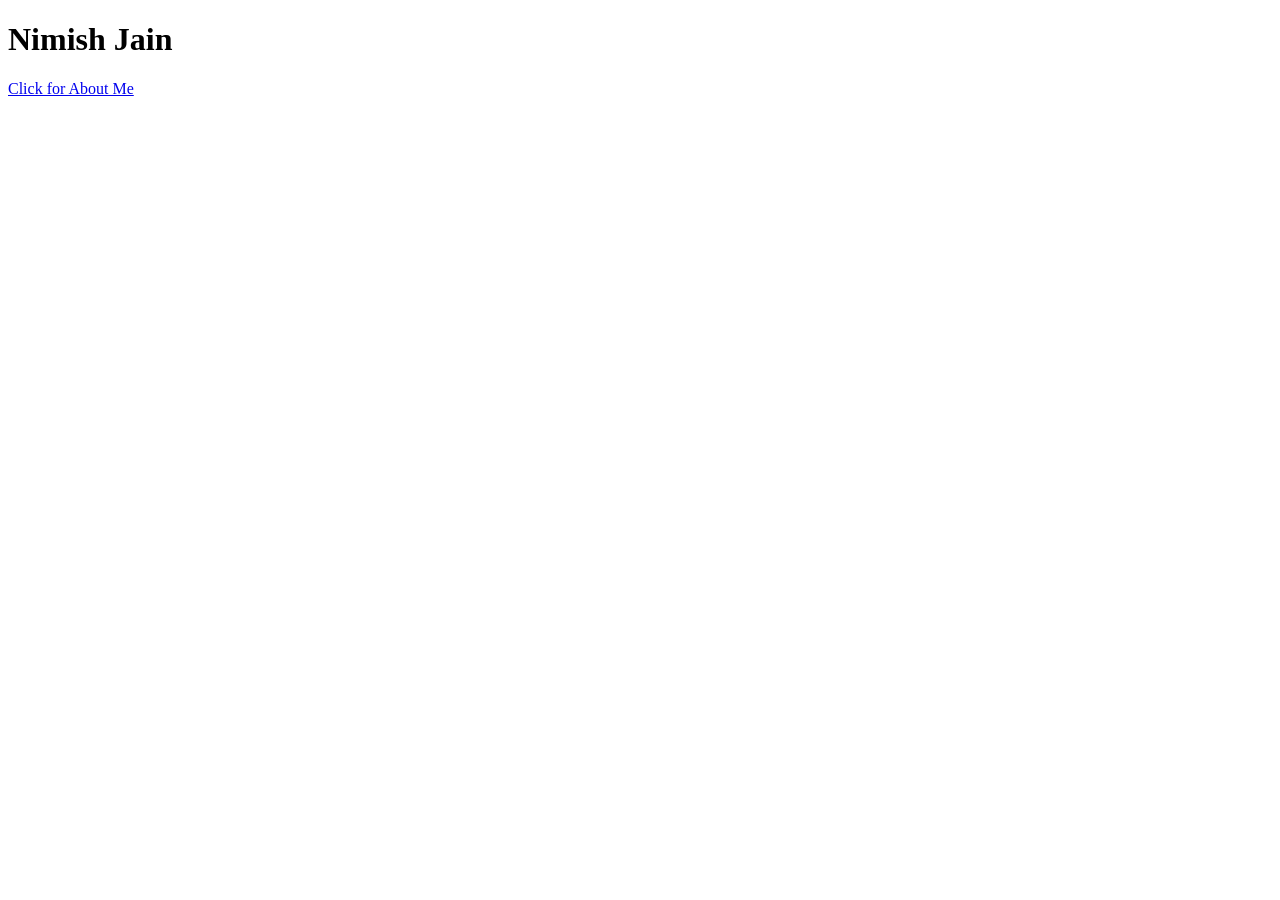
==== index.html @ 73d4f6ff "Add files via upload" ====
<!DOCTYPE html>
<html lang="en">
<head>
    <meta charset="UTF-8">
    <meta name="viewport" content="width=device-width, initial-scale=1.0">
    <title>Webpage</title>
</head>
<body>
    <h1>Nimish Jain</h1>
    <a href="aboutme.html" alt="error" title="leads to about me">
        Click for About Me
    </a>
</body>
</html>
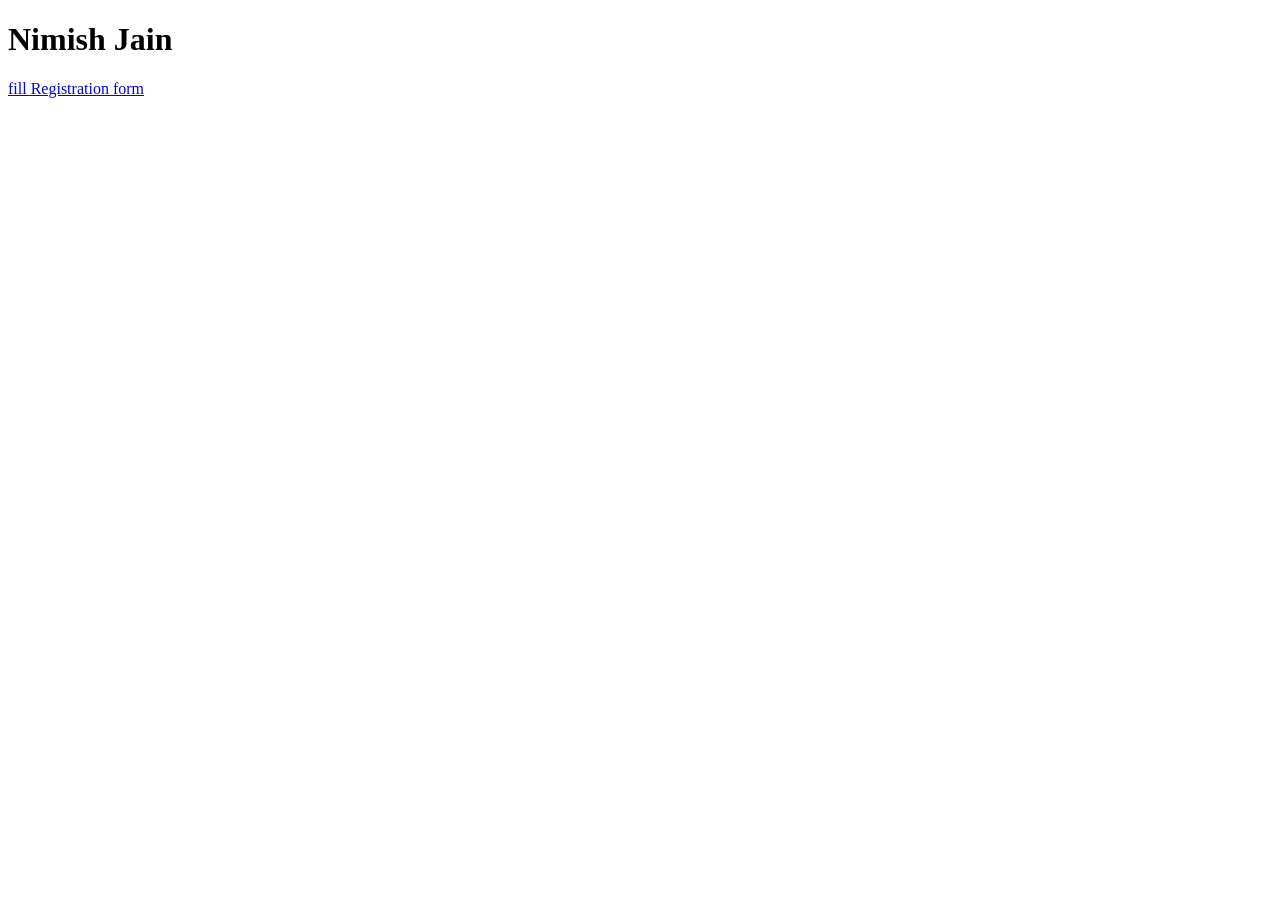
==== commit 8781fed8: "Add files via upload" ====
--- a/index.html
+++ b/index.html
@@ -7,8 +7,8 @@
 </head>
 <body>
     <h1>Nimish Jain</h1>
-    <a href="aboutme.html" alt="error" title="leads to about me">
-        Click for About Me
+    <a href="project.html" alt="error" title="leads to about me">
+        fill Registration form
     </a>
 </body>
 </html>
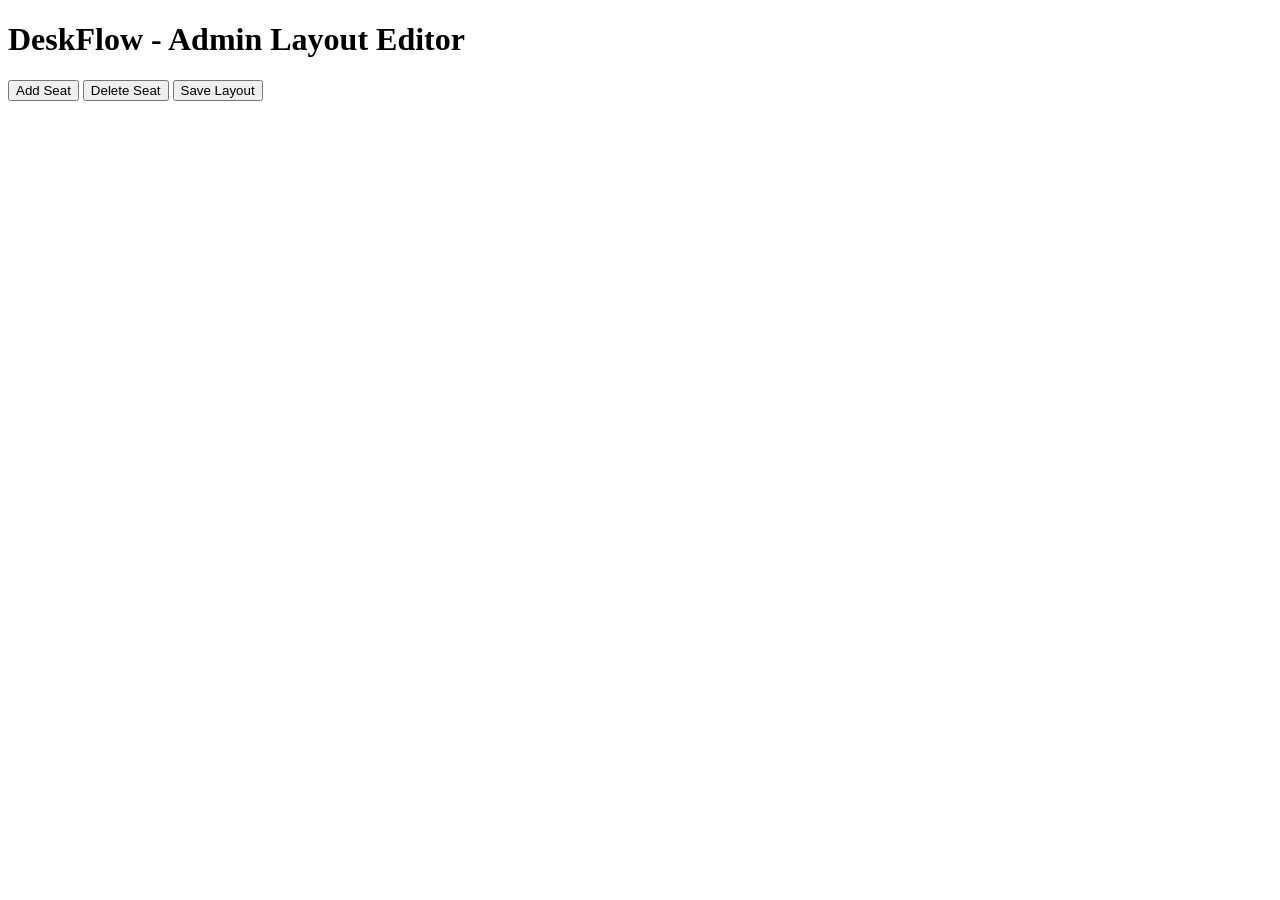
==== commit a1cfd3fe: "Update index.html" ====
--- a/index.html
+++ b/index.html
@@ -1,14 +1,17 @@
 <!DOCTYPE html>
-<html lang="en">
-<head>
-    <meta charset="UTF-8">
-    <meta name="viewport" content="width=device-width, initial-scale=1.0">
-    <title>Webpage</title>
-</head>
+<html>
+    <head>
+        <title>DeskFlow Layout Editor</title>
+        <link rel="stylesheet" href="style.css">
+    </head>
 <body>
-    <h1>Nimish Jain</h1>
-    <a href="project.html" alt="error" title="leads to about me">
-        fill Registration form
-    </a>
+    <h1>DeskFlow - Admin Layout Editor</h1>
+    <div class="controls">
+    <button onclick="addSeat()">Add Seat</button>
+    <button onclick="deleteMode()">Delete Seat</button>
+    <button onclick="saveLayout()">Save Layout</button>
+    </div>
+    <svg id="floor" width="900" height="500"></svg>
+    <script src="script.js"></script>
 </body>
-</html>+</html>
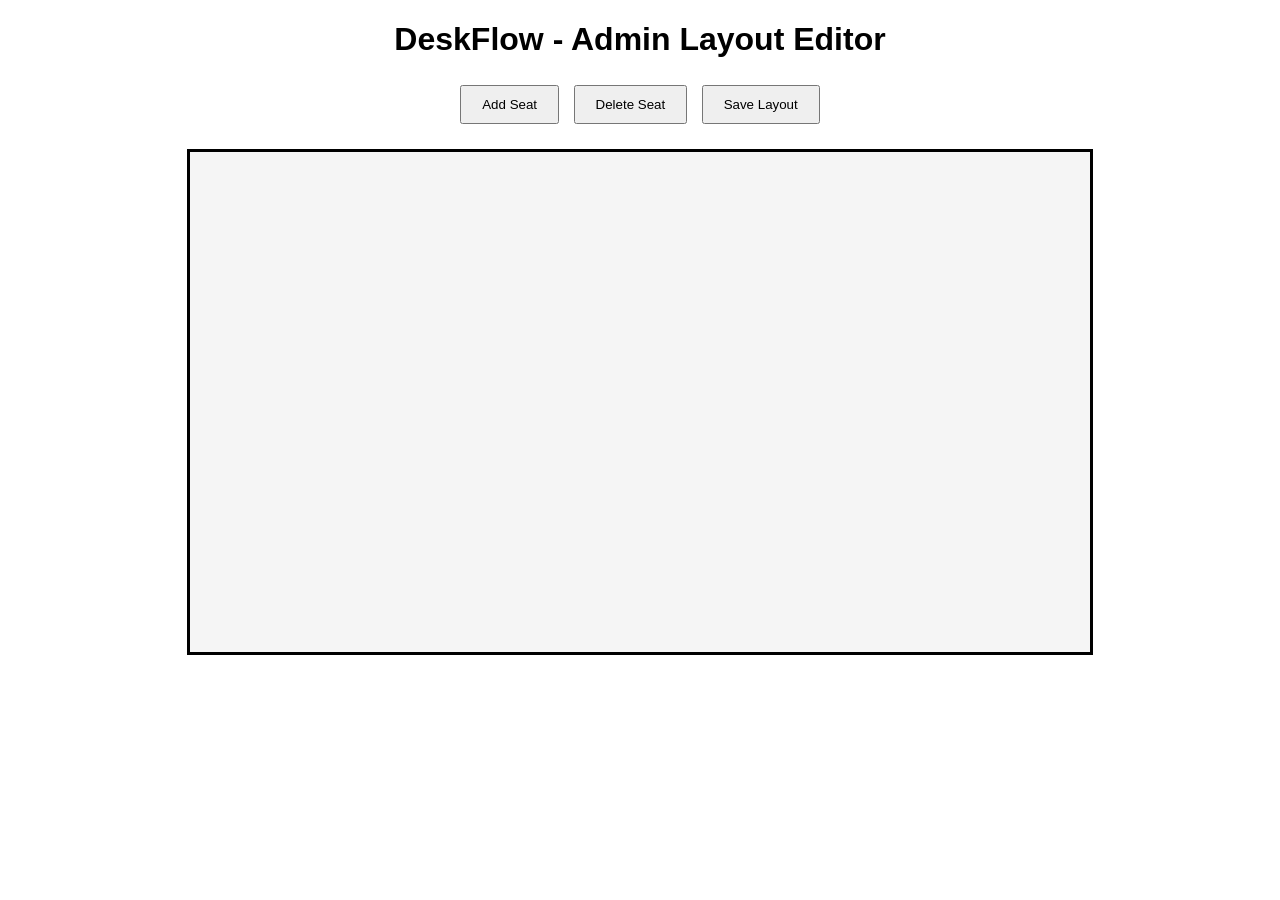
==== commit efe8d798: "Add files via upload" ====
--- a/index.html
+++ b/index.html
@@ -1,17 +1,25 @@
 <!DOCTYPE html>
-<html>
-    <head>
-        <title>DeskFlow Layout Editor</title>
-        <link rel="stylesheet" href="style.css">
-    </head>
+<html lang="en">
+<head>
+    <meta charset="UTF-8">
+    <meta name="viewport" content="width=device-width, initial-scale=1.0">
+    <title>DeskFlow Layout Editor</title>
+
+    <link rel="stylesheet" href="style.css">
+</head>
 <body>
+
     <h1>DeskFlow - Admin Layout Editor</h1>
+
     <div class="controls">
-    <button onclick="addSeat()">Add Seat</button>
-    <button onclick="deleteMode()">Delete Seat</button>
-    <button onclick="saveLayout()">Save Layout</button>
+        <button onclick="addSeat()">Add Seat</button>
+        <button onclick="deleteMode()">Delete Seat</button>
+        <button onclick="saveLayout()">Save Layout</button>
     </div>
+
     <svg id="floor" width="900" height="500"></svg>
+
     <script src="script.js"></script>
+
 </body>
-</html>
+</html>
--- a/style.css
+++ b/style.css
@@ -0,0 +1,30 @@
+body {
+    font-family: Arial, sans-serif;
+    text-align: center;
+}
+
+.controls {
+    margin: 20px;
+}
+
+button {
+    padding: 10px 20px;
+    margin: 5px;
+    cursor: pointer;
+}
+
+#floor {
+    border: 3px solid black;
+    background: #f5f5f5;
+    margin: auto;
+    display: block;
+}
+
+.seat {
+    fill: green;
+    cursor: pointer;
+}
+
+.seat:hover {
+    fill: orange;
+}
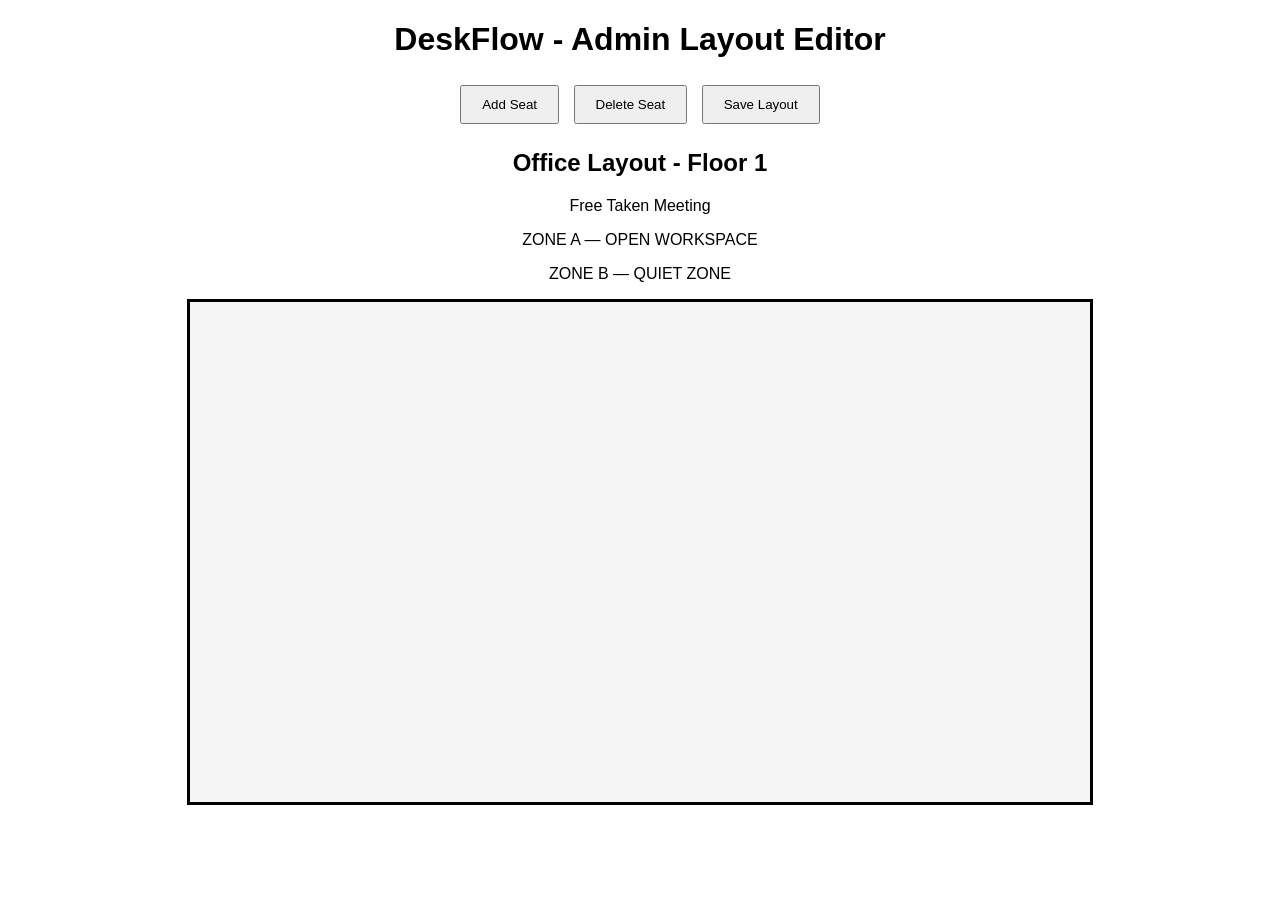
==== commit 8864d98a: "Update index.html" ====
--- a/index.html
+++ b/index.html
@@ -16,10 +16,32 @@
         <button onclick="deleteMode()">Delete Seat</button>
         <button onclick="saveLayout()">Save Layout</button>
     </div>
+        <div class="header">
+        <h2>Office Layout - Floor 1</h2>
+
+        <div class="legend">
+            <span class="dot free"></span> Free
+            <span class="dot taken"></span> Taken
+            <span class="dot meeting"></span> Meeting
+        </div>
+    </div>
+
+    <!-- MAIN LAYOUT -->
+    <div class="layout">
+
+        <!-- ZONE A -->
+        <p class="zone-title">ZONE A — OPEN WORKSPACE</p>
+        <div class="row" id="zoneA"></div>
+
+        <!-- ZONE B -->
+        <p class="zone-title">ZONE B — QUIET ZONE</p>
+        <div class="row" id="zoneB"></div>
+
+    </div>
 
     <svg id="floor" width="900" height="500"></svg>
 
     <script src="script.js"></script>
 
 </body>
-</html>+</html>
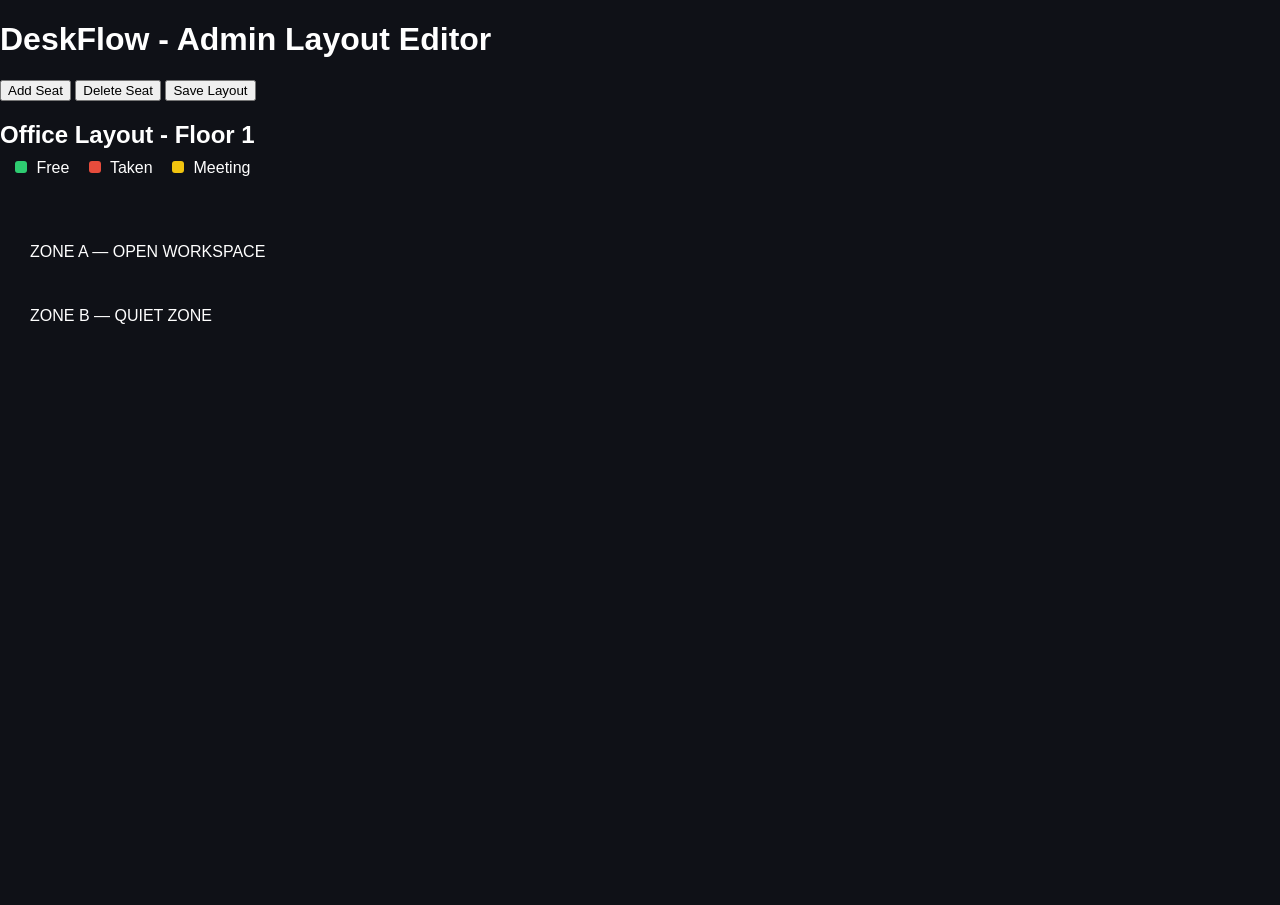
==== commit d075166d: "Add files via upload" ====
--- a/index.html
+++ b/index.html
@@ -11,11 +11,9 @@
 
     <h1>DeskFlow - Admin Layout Editor</h1>
 
-    <div class="controls">
-        <button onclick="addSeat()">Add Seat</button>
-        <button onclick="deleteMode()">Delete Seat</button>
-        <button onclick="saveLayout()">Save Layout</button>
-    </div>
+    <button onclick="addSeat()">Add Seat</button>
+<button onclick="deleteSeatMode()">Delete Seat</button>
+<button onclick="saveLayout()">Save Layout</button>
         <div class="header">
         <h2>Office Layout - Floor 1</h2>
 
--- a/style.css
+++ b/style.css
@@ -1,30 +1,94 @@
 body {
+    margin: 0;
     font-family: Arial, sans-serif;
-    text-align: center;
+    background: #0f1117;
+    color: #fff;
+}
+.row {
+    display: flex;
+    flex-direction: row;   
+    gap: 18px;
+    margin-bottom: 30px;
+    flex-wrap: nowrap;    
+}
+.container {
+    padding: 20px;
 }
 
-.controls {
-    margin: 20px;
+h2 {
+    margin-bottom: 10px;
 }
 
-button {
-    padding: 10px 20px;
-    margin: 5px;
-    cursor: pointer;
+.legend {
+    margin-bottom: 20px;
 }
 
-#floor {
-    border: 3px solid black;
-    background: #f5f5f5;
-    margin: auto;
-    display: block;
+.legend span {
+    display: inline-block;
+    width: 12px;
+    height: 12px;
+    margin: 0 5px 0 15px;
+    border-radius: 3px;
+}
+
+.free { background: #2ecc71; }
+.taken { background: #e74c3c; }
+.meeting { background: #f1c40f; }
+
+.zone {
+    margin-bottom: 30px;
+}
+
+.zone h3 {
+    color: #aaa;
+    font-size: 14px;
+    margin-bottom: 10px;
+}
+
+.seats {
+    display: flex;
+    gap: 15px;
+    flex-wrap: wrap;
+}
+.layout {
+    padding: 30px;
+    width: 100%;
+}
+.seat {
+    min-width: 65px;  
+    height: 65px;
 }
 
 .seat {
-    fill: green;
+    width: 70px;
+    height: 70px;
+    border-radius: 12px;
+    display: flex;
+    flex-direction: column;
+    align-items: center;
+    justify-content: center;
+    font-size: 12px;
     cursor: pointer;
+    border: 2px solid transparent;
+    transition: 0.3s;
+}
+
+/* Seat States */
+.free-seat {
+    background: rgba(46, 204, 113, 0.15);
+    border-color: #2ecc71;
+}
+
+.taken-seat {
+    background: rgba(231, 76, 60, 0.15);
+    border-color: #e74c3c;
+}
+
+.meeting-seat {
+    background: rgba(241, 196, 15, 0.15);
+    border-color: #f1c40f;
 }
 
 .seat:hover {
-    fill: orange;
+    transform: scale(1.05);
 }
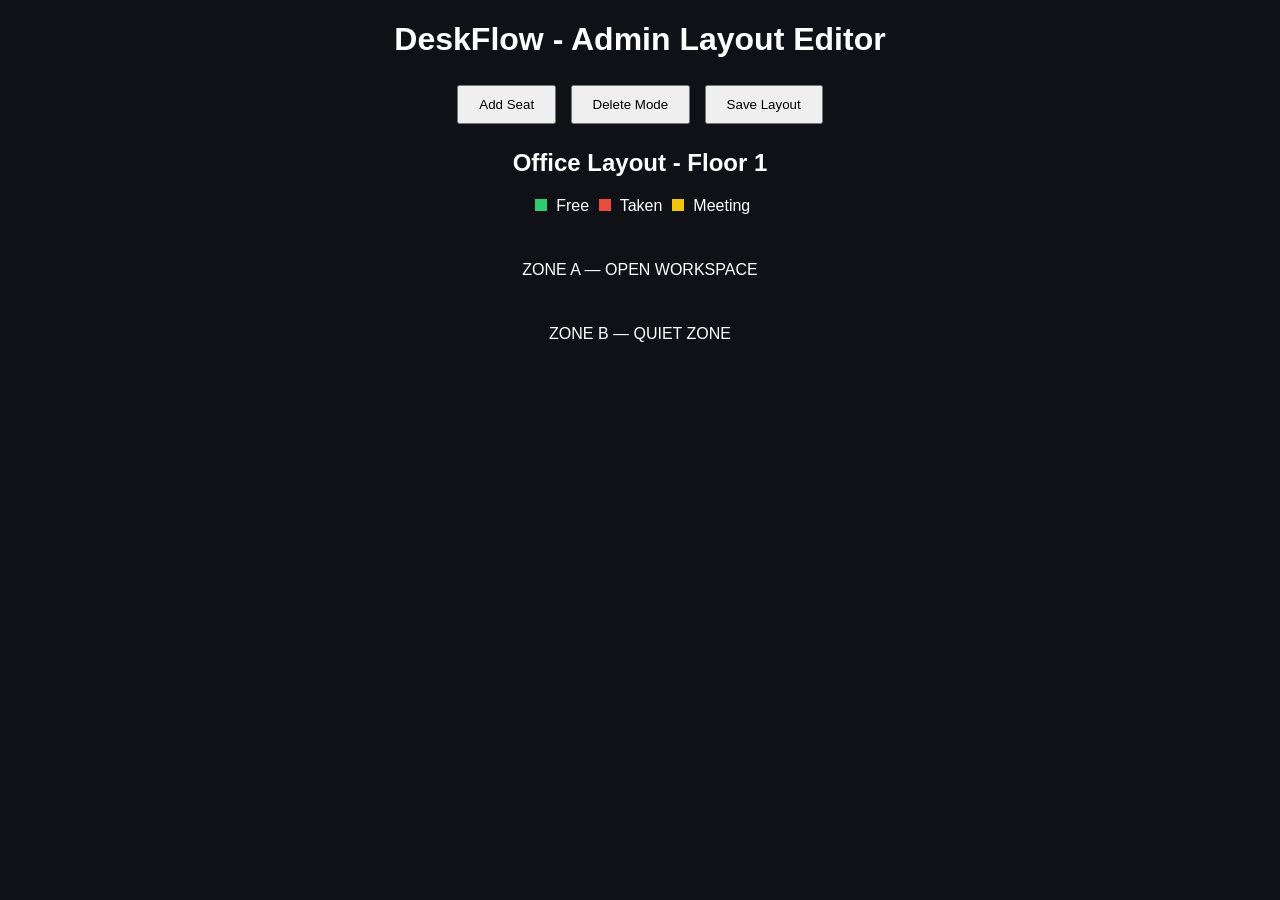
==== commit 4defaae1: "Add files via upload" ====
--- a/index.html
+++ b/index.html
@@ -1,45 +1,40 @@
+
 <!DOCTYPE html>
 <html lang="en">
 <head>
-    <meta charset="UTF-8">
-    <meta name="viewport" content="width=device-width, initial-scale=1.0">
-    <title>DeskFlow Layout Editor</title>
+<meta charset="UTF-8">
+<meta name="viewport" content="width=device-width, initial-scale=1.0">
+<title>DeskFlow Layout Editor</title>
+<link rel="stylesheet" href="style.css">
+</head>
 
-    <link rel="stylesheet" href="style.css">
-</head>
 <body>
 
-    <h1>DeskFlow - Admin Layout Editor</h1>
+<h1>DeskFlow - Admin Layout Editor</h1>
 
+<div class="controls">
     <button onclick="addSeat()">Add Seat</button>
-<button onclick="deleteSeatMode()">Delete Seat</button>
-<button onclick="saveLayout()">Save Layout</button>
-        <div class="header">
-        <h2>Office Layout - Floor 1</h2>
+    <button onclick="deleteSeatMode()">Delete Mode</button>
+    <button onclick="saveLayout()">Save Layout</button>
+</div>
 
-        <div class="legend">
-            <span class="dot free"></span> Free
-            <span class="dot taken"></span> Taken
-            <span class="dot meeting"></span> Meeting
-        </div>
+<div class="header">
+    <h2>Office Layout - Floor 1</h2>
+    <div class="legend">
+        <span class="dot free"></span> Free
+        <span class="dot taken"></span> Taken
+        <span class="dot meeting"></span> Meeting
     </div>
+</div>
 
-    <!-- MAIN LAYOUT -->
-    <div class="layout">
+<div class="layout">
+    <p class="zone-title">ZONE A — OPEN WORKSPACE</p>
+    <div class="row" id="zoneA"></div>
 
-        <!-- ZONE A -->
-        <p class="zone-title">ZONE A — OPEN WORKSPACE</p>
-        <div class="row" id="zoneA"></div>
+    <p class="zone-title">ZONE B — QUIET ZONE</p>
+    <div class="row" id="zoneB"></div>
+</div>
 
-        <!-- ZONE B -->
-        <p class="zone-title">ZONE B — QUIET ZONE</p>
-        <div class="row" id="zoneB"></div>
-
-    </div>
-
-    <svg id="floor" width="900" height="500"></svg>
-
-    <script src="script.js"></script>
-
+<script src="script.js"></script>
 </body>
-</html>
+</html>
--- a/style.css
+++ b/style.css
@@ -1,62 +1,31 @@
+
 body {
     margin: 0;
     font-family: Arial, sans-serif;
     background: #0f1117;
     color: #fff;
+    text-align: center;
 }
+
+.controls {
+    margin: 20px;
+}
+
+button {
+    padding: 10px 20px;
+    margin: 5px;
+    cursor: pointer;
+}
+
+.layout {
+    padding: 30px;
+}
+
 .row {
     display: flex;
-    flex-direction: row;   
     gap: 18px;
     margin-bottom: 30px;
-    flex-wrap: nowrap;    
-}
-.container {
-    padding: 20px;
-}
-
-h2 {
-    margin-bottom: 10px;
-}
-
-.legend {
-    margin-bottom: 20px;
-}
-
-.legend span {
-    display: inline-block;
-    width: 12px;
-    height: 12px;
-    margin: 0 5px 0 15px;
-    border-radius: 3px;
-}
-
-.free { background: #2ecc71; }
-.taken { background: #e74c3c; }
-.meeting { background: #f1c40f; }
-
-.zone {
-    margin-bottom: 30px;
-}
-
-.zone h3 {
-    color: #aaa;
-    font-size: 14px;
-    margin-bottom: 10px;
-}
-
-.seats {
-    display: flex;
-    gap: 15px;
     flex-wrap: wrap;
-}
-.layout {
-    padding: 30px;
-    width: 100%;
-}
-.seat {
-    min-width: 65px;  
-    height: 65px;
 }
 
 .seat {
@@ -67,28 +36,37 @@
     flex-direction: column;
     align-items: center;
     justify-content: center;
-    font-size: 12px;
     cursor: pointer;
-    border: 2px solid transparent;
     transition: 0.3s;
 }
 
-/* Seat States */
+/* STATES */
 .free-seat {
-    background: rgba(46, 204, 113, 0.15);
-    border-color: #2ecc71;
+    background: rgba(46, 204, 113, 0.2);
+    border: 2px solid #2ecc71;
 }
 
 .taken-seat {
-    background: rgba(231, 76, 60, 0.15);
-    border-color: #e74c3c;
+    background: rgba(231, 76, 60, 0.2);
+    border: 2px solid #e74c3c;
 }
 
 .meeting-seat {
-    background: rgba(241, 196, 15, 0.15);
-    border-color: #f1c40f;
+    background: rgba(241, 196, 15, 0.2);
+    border: 2px solid #f1c40f;
 }
 
 .seat:hover {
     transform: scale(1.05);
-}+}
+
+.legend .dot {
+    display: inline-block;
+    width: 12px;
+    height: 12px;
+    margin: 0 5px;
+}
+
+.free { background: #2ecc71; }
+.taken { background: #e74c3c; }
+.meeting { background: #f1c40f; }
